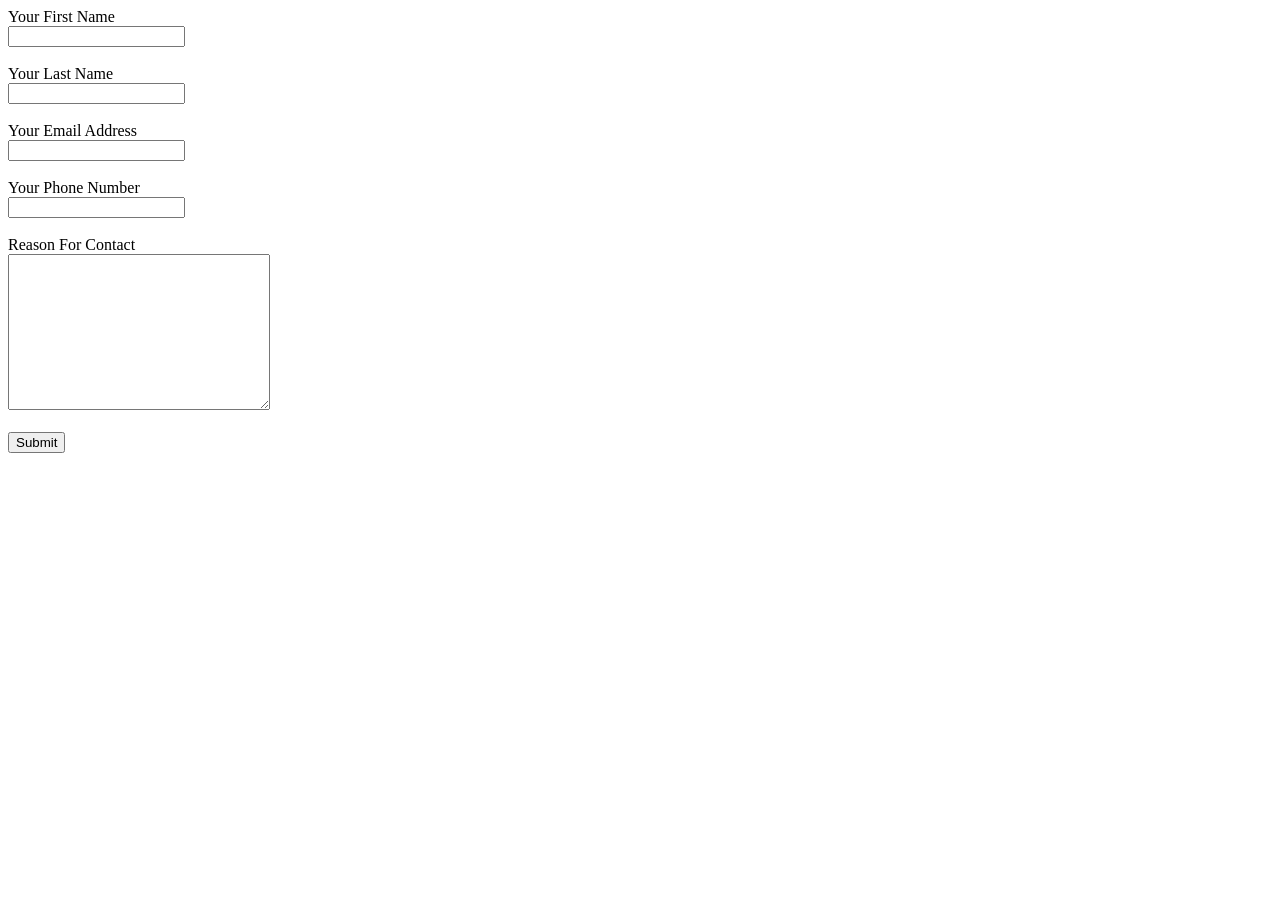
==== form.html @ b9a1bb06 "logo form" ====
<!DOCTYPE html>
<html lang="en">

<head>
    <meta charset="UTF-8">
    <meta name="viewport" content="width=device-width, initial-scale=1.0">
    <title>classwork</title>
</head>

<body>
    <form action="">
        <div class="firstinput">
            <label for="your first name"> Your First Name </label><br>
            <input type="text" name="your first name" id="your first name" />
        </div>
        <br>
        <div class="lastinput">
            <label for="your last name"> Your Last Name </label><br>
            <input type="text" name="your last name" id="your last name" />
        </div>
        <br>

        <div class="address input">
            <label for="your email address"> Your Email Address </label><br>
            <input type="email" name="your email address" id="your email address">
        </div>
        <br>
        <div class="phone number input">
            <label for="your phone number"> Your Phone Number </label><br>
            <input type="tel" name="your phone number" id="your phone number">
        </div>
        <br>
        <div class="reason input">
            <label for="reason for contact"> Reason For Contact </label><br>
            <textarea name="reason for contact" cols="30" rows="10"></textarea>
        </div>
        <br>
        <button type="button">Submit</button>
    </form>
</body>

</html>
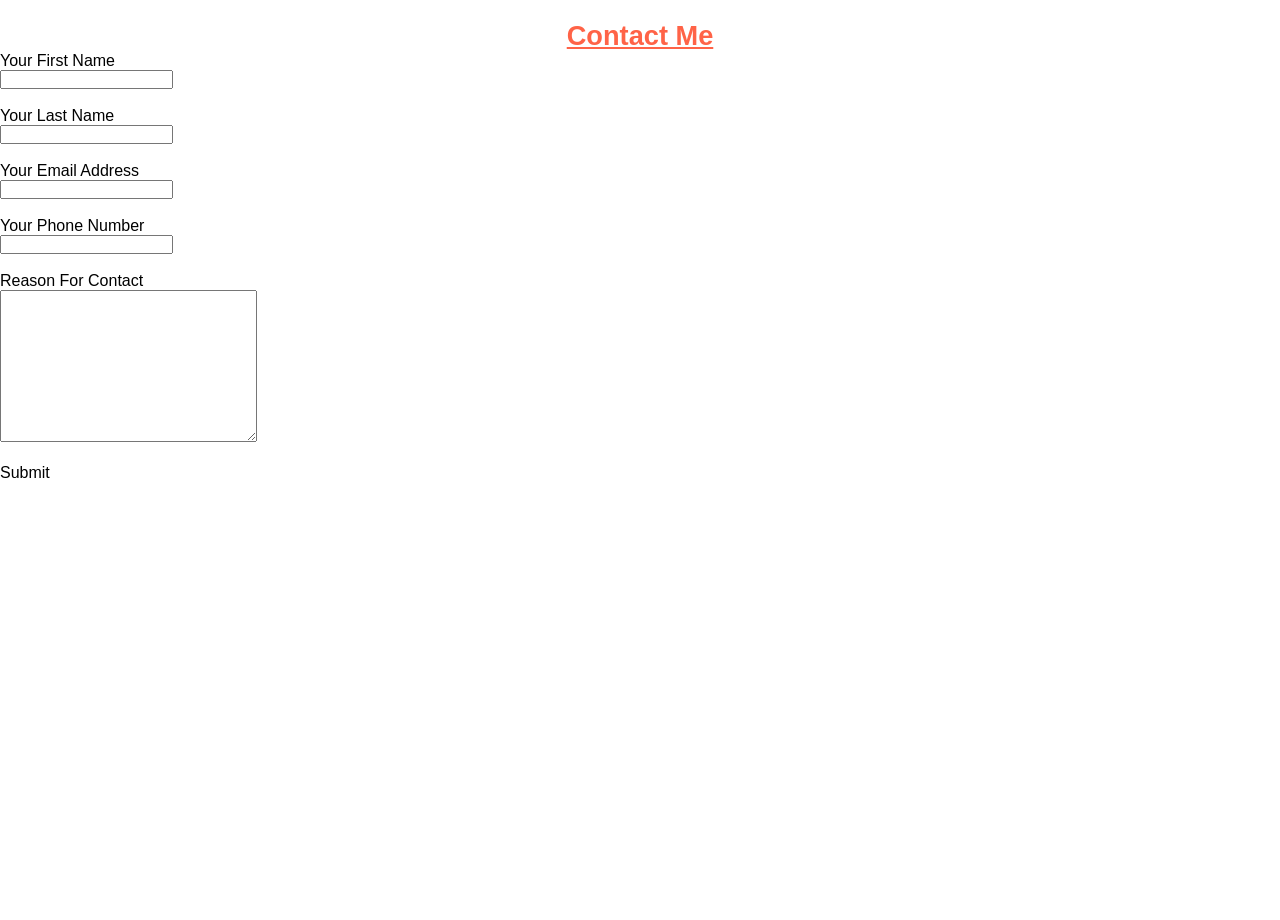
==== commit bf7154ee: "add style to the form" ====
--- a/form.html
+++ b/form.html
@@ -5,9 +5,11 @@
     <meta charset="UTF-8">
     <meta name="viewport" content="width=device-width, initial-scale=1.0">
     <title>classwork</title>
+    <link rel="stylesheet" href="style.css">
 </head>
 
 <body>
+    <h1>Contact Me</h1>
     <form action="">
         <div class="firstinput">
             <label for="your first name"> Your First Name </label><br>
@@ -35,7 +37,7 @@
             <textarea name="reason for contact" cols="30" rows="10"></textarea>
         </div>
         <br>
-        <button type="button">Submit</button>
+        <a href="#">Submit</a>
     </form>
 </body>
 
--- a/style.css
+++ b/style.css
@@ -0,0 +1,33 @@
+* {
+    margin: 0;
+    padding: 0;
+    box-sizing: border-box;
+}
+
+html, body {
+    height: 100%;
+    font-family: Arial, sans-serif;
+    font-size: '62.5%';
+}
+
+h1 {
+    text-align: center;
+    color: tomato;
+    text-decoration: underline;
+    margin-top: 20px;
+    text-transform: capitalize;
+    font-size: 1.7rem;
+}
+
+a:link, a:visited {
+    text-decoration: none;
+    color: black;
+}
+
+a:hover, a:active {
+    color: tomato;
+    font-weight: bold;
+    background-color: rgb(10, 30, 48);
+    padding: 15px 7px;
+    border-radius: 05px;
+}
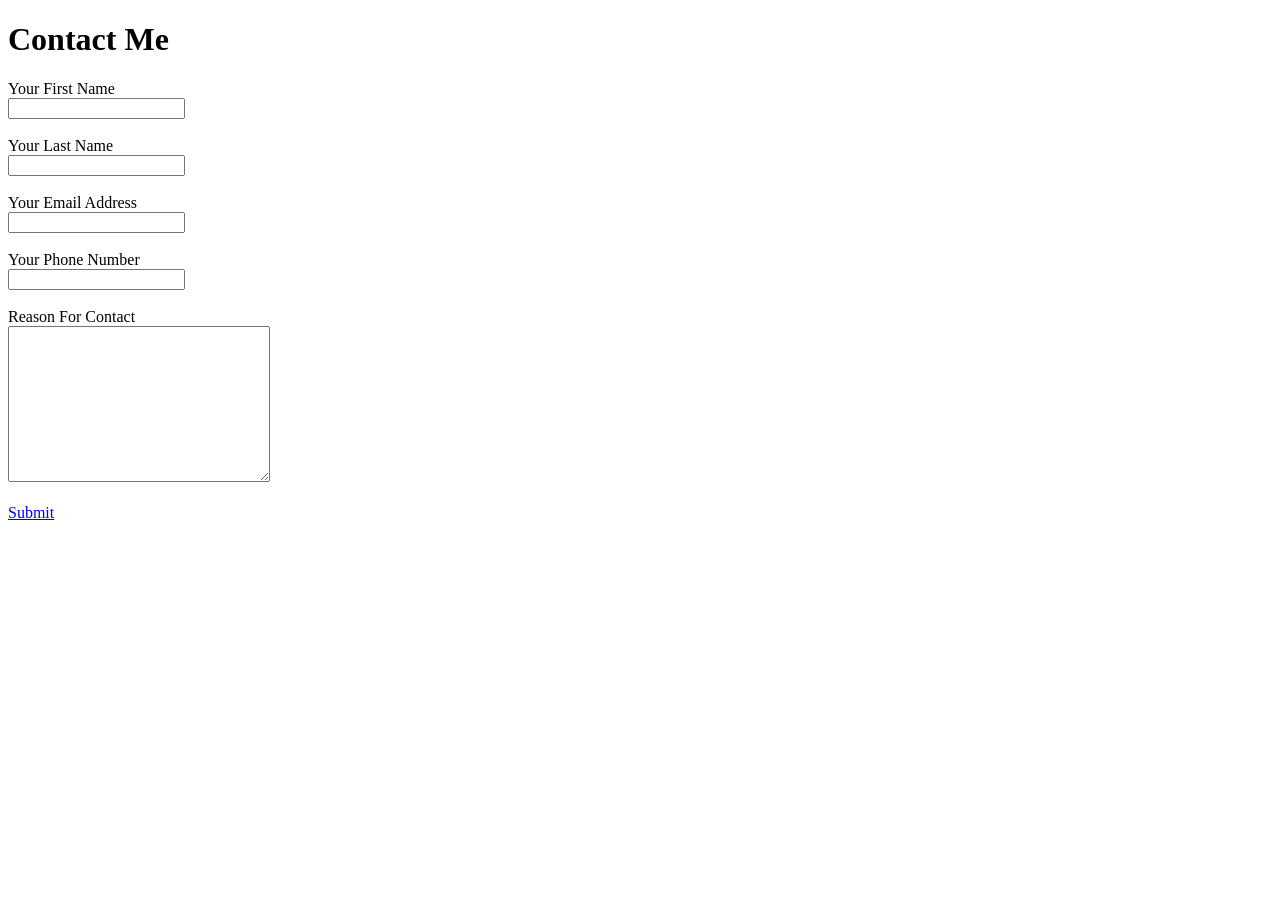
==== commit 4f6908dc: "gallery form" ====
--- a/form.html
+++ b/form.html
@@ -5,7 +5,8 @@
     <meta charset="UTF-8">
     <meta name="viewport" content="width=device-width, initial-scale=1.0">
     <title>classwork</title>
-    <link rel="stylesheet" href="style.css">
+    <link rel="stylesheet" href="form.css">
+    <style></style>
 </head>
 
 <body>
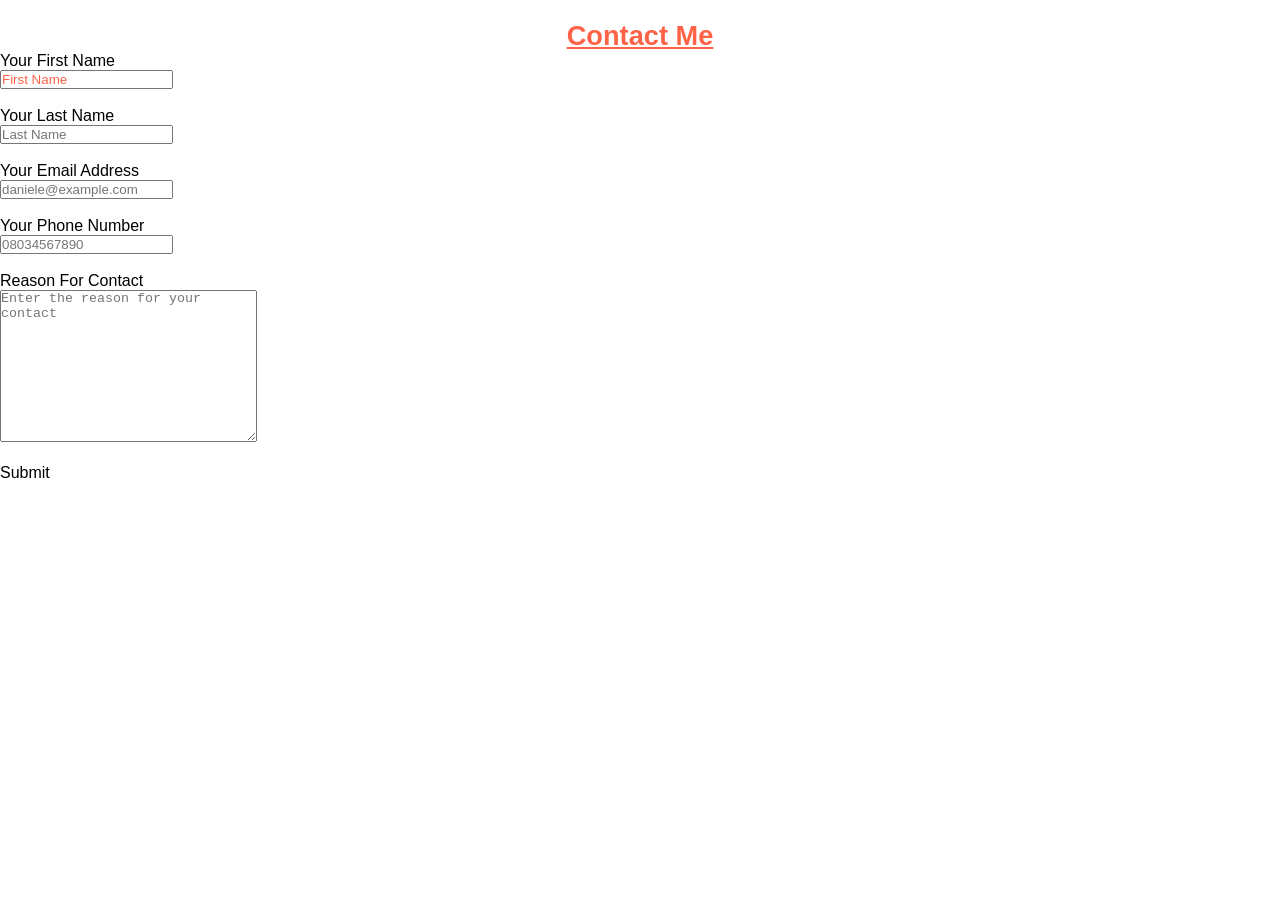
==== commit 2d327a23: "contact form" ====
--- a/form.html
+++ b/form.html
@@ -5,7 +5,7 @@
     <meta charset="UTF-8">
     <meta name="viewport" content="width=device-width, initial-scale=1.0">
     <title>classwork</title>
-    <link rel="stylesheet" href="form.css">
+    <link rel="stylesheet" href="./style.css">
     <style></style>
 </head>
 
@@ -14,28 +14,28 @@
     <form action="">
         <div class="firstinput">
             <label for="your first name"> Your First Name </label><br>
-            <input type="text" name="your first name" id="your first name" />
+            <input type="text" name="your first name" id="your first name" placeholder="First Name" />
         </div>
         <br>
         <div class="lastinput">
             <label for="your last name"> Your Last Name </label><br>
-            <input type="text" name="your last name" id="your last name" />
+            <input type="text" name="your last name" id="your last name" placeholder="Last Name" />
         </div>
         <br>
 
         <div class="address input">
             <label for="your email address"> Your Email Address </label><br>
-            <input type="email" name="your email address" id="your email address">
+            <input type="email" name="your email address" id="your email address" placeholder="daniele@example.com">
         </div>
         <br>
         <div class="phone number input">
             <label for="your phone number"> Your Phone Number </label><br>
-            <input type="tel" name="your phone number" id="your phone number">
+            <input type="tel" name="your phone number" id="your phone number" placeholder="08034567890">
         </div>
         <br>
         <div class="reason input">
             <label for="reason for contact"> Reason For Contact </label><br>
-            <textarea name="reason for contact" cols="30" rows="10"></textarea>
+            <textarea name="reason for contact" cols="30" rows="10" placeholder="Enter the reason for your contact"></textarea>
         </div>
         <br>
         <a href="#">Submit</a>
--- a/style.css
+++ b/style.css
@@ -0,0 +1,37 @@
+* {
+    margin: 0;
+    padding: 0;
+    box-sizing: border-box;
+}
+
+html, body {
+    height: 100%;
+    font-family: Arial, sans-serif;
+    font-size: '62.5%';
+}
+
+body > h1 {
+    text-align: center;
+    color: tomato;
+    text-decoration: underline;
+    margin-top: 20px;
+    text-transform: capitalize;
+    font-size: 1.7rem;
+}
+
+a:link, a:visited {
+    text-decoration: none;
+    color: black;
+}
+
+a:hover, a:active {
+    color: tomato;
+    font-weight: bold;
+    background-color: rgb(10, 30, 48);
+    padding: 15px 7px;
+    border-radius: 05px;
+}
+
+input[placeholder="First Name"]::placeholder {
+  color: tomato;
+}
